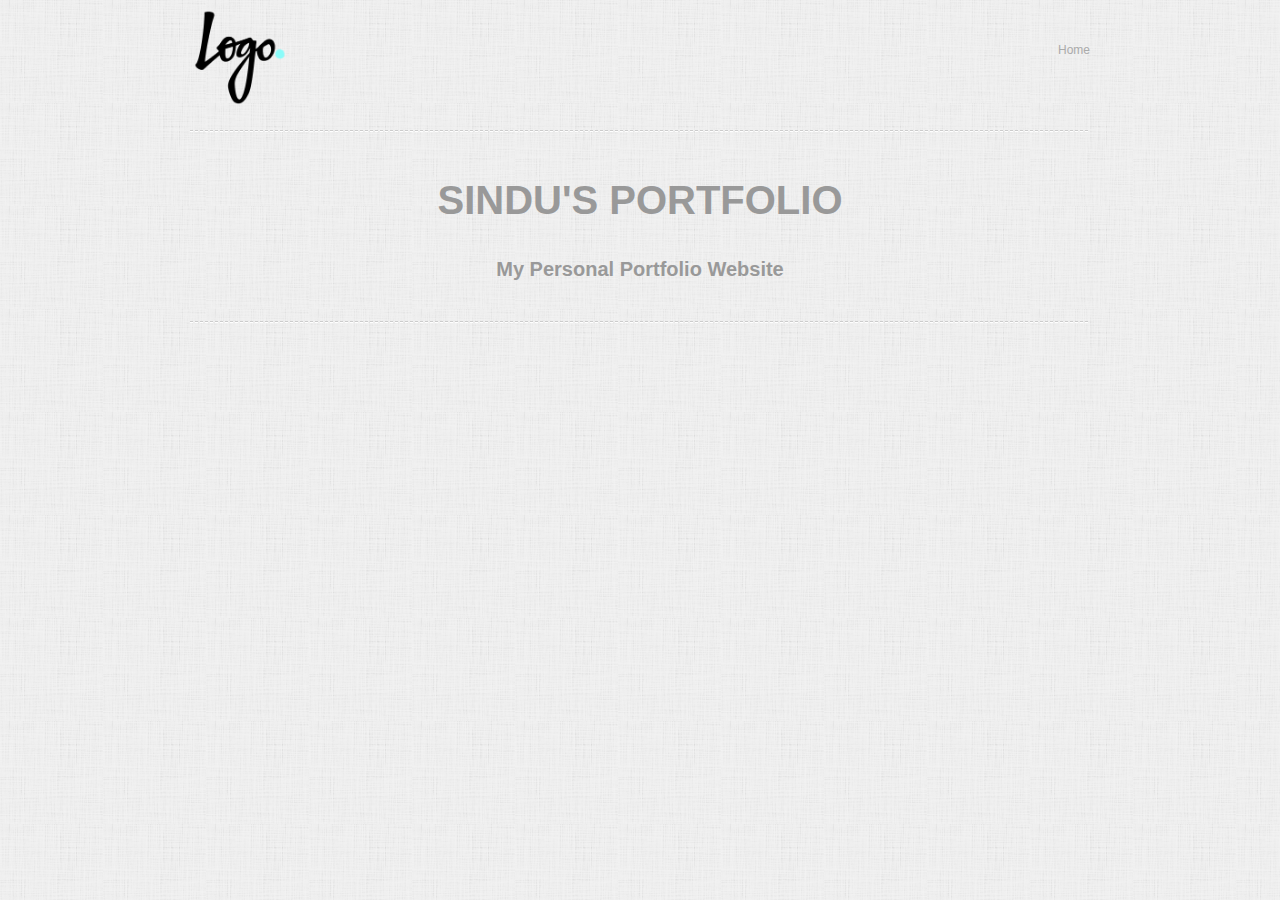
==== index.html @ 5a5f549b "Initial Commit" ====
<!DOCTYPE html>
<html>
<head>
	<link rel="stylesheet" type="text/css" href="assets/css/style.css">
	<title>Portofolio | Sisinduku</title>
</head>
<body>
	<div class="container">
		<header class="wrapper">
			<div class="header-top cleaner">
				<div class="left-float">
					<img class="logo" src="assets/images/logo.png">
				</div>
				<nav class="right-float">
					<ul>
						<li><a href="#">Home</a></li>
					</ul>
				</nav>
			</div>
			<div class="header-tagline">
				<h1>Sindu's Portfolio</h1>
				<h3>My Personal Portfolio Website</h3>
			</div>
		</header>
	</div>
</body>
</html>
---- assets/css/style.css ----
body {
	background-image: url('../images/background.png');
	font-family: Helvetica, Arial, sans-serif;
	font-size: 12px;
	color: #999999;
	text-align: left;
	line-height: 19px;
}

div {
	margin: 0;
	padding: 0;
	border: 0;
	outline: 0;
	font-size: 100%;
}

header, nav {
	display: block;
}

ul {
	list-style: none;
}

nav ul li {
	float: left;
	margin-left: 30px;
	line-height: 60px;
}

a {
	text-decoration: none;
	color: #aaa;
}

h1 {
	font-size: 40px;
	line-height: 1.4em;
}

h3 {
	font-size: 20px;
	line-height: 1.4em;
}

header .wrapper {
	overflow: hidden;	
}

.wrapper {
	width: 900px;
	margin: 0 auto;
	position: relative;
}

.container {
	position: relative;
	overflow: hidden;
	font-size: 100%;
}

.header-top {
	background: transparent url(../images/seperator_main.png) repeat-x bottom left;
	padding-bottom: 20px;
	margin-bottom: 40px;
}

.header-tagline {
	background: transparent url(../images/seperator_main.png) repeat-x bottom left;
	padding-bottom: 20px;
	margin-bottom: 40px;
	text-align: center;
}

.header-tagline h1 {

	text-transform: uppercase;
}

.logo {
	width: 100px;
}

.cleaner {	
	height: 1%;
}

.cleaner::after {
	content: "";
	display: block;
	clear: both;
	visibility: hidden;
	font-size: 0;
	height: 0;
}

.left-float {
	float: left;
}

.right-float {
	float: right;
}
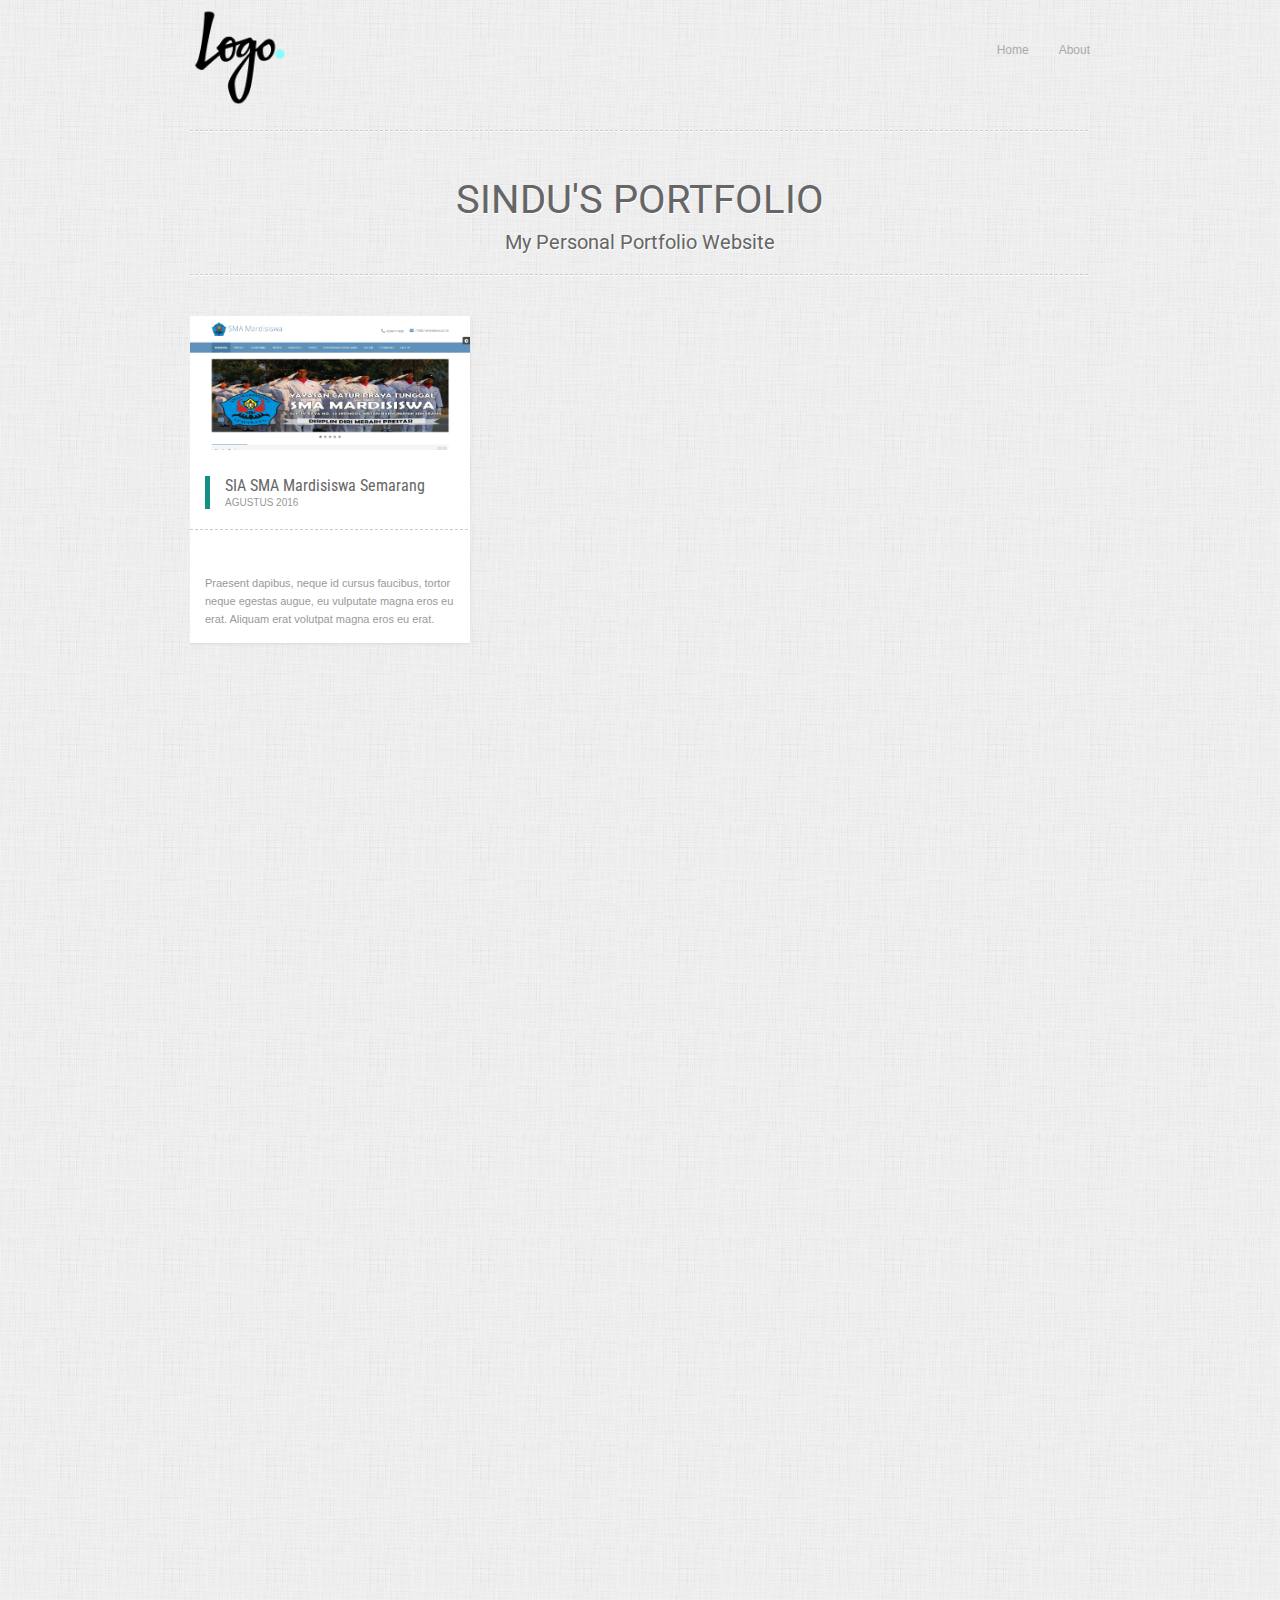
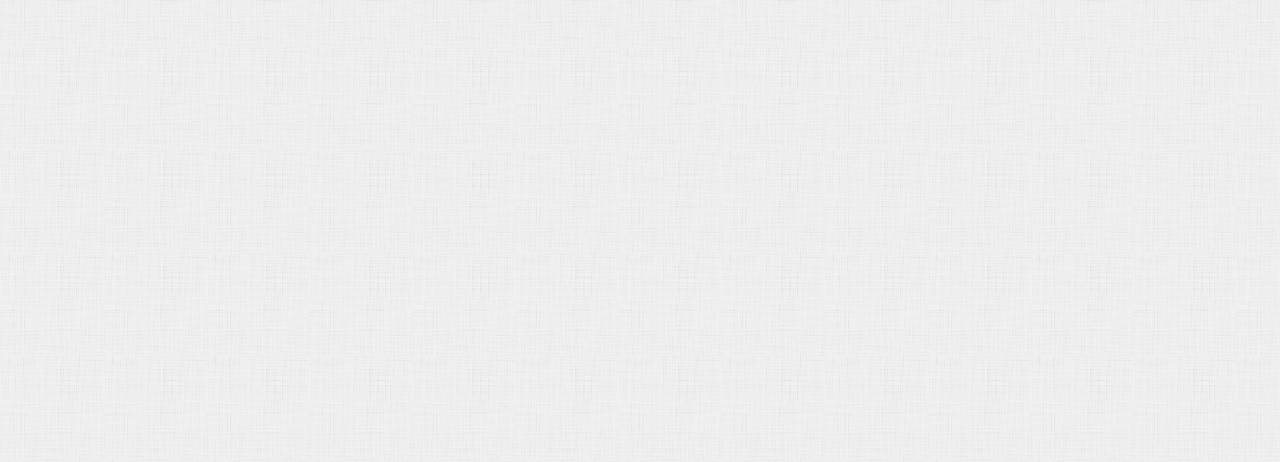
==== commit a42ec657: "About Page" ====
--- a/index.html
+++ b/index.html
@@ -2,6 +2,7 @@
 <html>
 <head>
 	<link rel="stylesheet" type="text/css" href="assets/css/style.css">
+	<link href="https://fonts.googleapis.com/css?family=Roboto|Roboto+Condensed" rel="stylesheet">
 	<title>Portofolio | Sisinduku</title>
 </head>
 <body>
@@ -14,6 +15,7 @@
 				<nav class="right-float">
 					<ul>
 						<li><a href="#">Home</a></li>
+						<li><a href="about.html">About</a></li>
 					</ul>
 				</nav>
 			</div>
@@ -22,6 +24,27 @@
 				<h3>My Personal Portfolio Website</h3>
 			</div>
 		</header>
+		<div class="wrapper cleaner">
+			<div class="portfolio-container cleaner">
+				<div class="portfolio-item" style="position: absolute; left: 0px; top: 0px;">
+					<div class="img-holder">
+						<a href="http://smamardisiswa.sch.id/" target="_blank">
+							<img src="assets/images/project1.png" alt="SIA SMA Mardisiswa">
+						</a>
+					</div>
+					<div class="item-headline">
+						<div class="item-headline-title">
+							<h5>SIA SMA Mardisiswa Semarang</h5>
+						</div>
+						<div class="item-headline-date">Agustus 2016</div>
+					</div>
+					<div class="item-info">
+						<p>Praesent dapibus, neque id cursus faucibus, tortor neque egestas augue, eu vulputate magna eros eu erat. Aliquam erat volutpat magna eros eu erat.</p>
+
+					</div>
+				</div>
+			</div>
+		</div>
 	</div>
 </body>
 </html>--- a/assets/css/style.css
+++ b/assets/css/style.css
@@ -7,7 +7,7 @@
 	line-height: 19px;
 }
 
-div {
+div, h1, h2, h3, h4, h5, h6, p, span {
 	margin: 0;
 	padding: 0;
 	border: 0;
@@ -15,8 +15,18 @@
 	font-size: 100%;
 }
 
-header, nav {
+header, nav, article {
 	display: block;
+}
+
+article {
+	background: #fff;
+	width: 100%;
+	height: auto;
+	box-shadow: rgba(0,0,0, 0.1) 0px 0px 3px;
+	-moz-box-shadow: rgba(0,0,0, 0.1) 0px 0px 3px;
+	-webkit-box-shadow: rgba(0,0,0, 0.1) 0px 0px 3px;
+	border-bottom: 1px solid #e0e0e0;
 }
 
 ul {
@@ -34,16 +44,52 @@
 	color: #aaa;
 }
 
+p {
+	margin-top: 30px;
+}
+
+h1, h2, h3, h4, h5, h6 {
+	font-family: 'Roboto', Helvetica, Arial, sans-serif;
+	color: #666666;
+	font-weight: normal;
+	text-shadow: 1px 1px 0px #ffffff;
+}
+
+h4, h5, h6 {
+	font-family: 'Roboto Condensed',Helvetica, Arial, sans-serif;
+}
+
 h1 {
 	font-size: 40px;
 	line-height: 1.4em;
 }
 
+h2 {
+	font-size: 35px;
+	line-height: 1.4em;
+}
+
 h3 {
 	font-size: 20px;
 	line-height: 1.4em;
 }
 
+h4 {
+	font-size: 18px;
+	line-height: 1em;
+}
+
+h5 {
+	font-size: 16px;
+	line-height: 1.2em;
+}
+
+img {
+	width: auto;
+	max-width: 100%;
+	border: 0;
+}
+
 header .wrapper {
 	overflow: hidden;	
 }
@@ -61,13 +107,13 @@
 }
 
 .header-top {
-	background: transparent url(../images/seperator_main.png) repeat-x bottom left;
+	background: transparent url('../images/seperator_main.png') repeat-x bottom left;
 	padding-bottom: 20px;
 	margin-bottom: 40px;
 }
 
 .header-tagline {
-	background: transparent url(../images/seperator_main.png) repeat-x bottom left;
+	background: transparent url('../images/seperator_main.png') repeat-x bottom left;
 	padding-bottom: 20px;
 	margin-bottom: 40px;
 	text-align: center;
@@ -101,4 +147,118 @@
 
 .right-float {
 	float: right;
+}
+
+.portfolio-container {
+	overflow: hidden;
+	position: relative;
+	height: 1738px;
+}
+
+.portfolio-item {
+	position: absolute;
+	width: 280px;
+	background: #fff;
+	margin-right: 30px;
+	margin-bottom: 30px;
+	border-bottom: 1px solid #e0e0e0;
+	-webkit-box-shadow: rgba(0,0,0, 0.1) 0px 0px 3px;
+}
+
+.img-holder {
+	position: relative;
+	cursor: pointer;
+}
+
+.item-headline {
+	border-left: 5px solid #139083;
+	padding-left: 15px;
+	margin: 20px 15px 20px 15px;
+}
+
+.item-headline .item-headline-title {
+	margin-bottom: 2px;
+}
+
+.item-headline .item-headline-date {
+	font-size: 10px;
+	line-height: 12px;
+	text-transform: uppercase;
+}
+
+.item-info {
+	background: url('../images/seperator_main.png') repeat-x top left;
+	font-size: 11px;
+	line-height: 18px;
+	padding: 15px;
+}
+
+.contact {
+	width: 100%;
+	height: auto;
+	padding-bottom: 80px;
+}
+
+.add-padding {
+	padding-left: 30px;
+	padding-right: 30px;	
+}
+
+.title-page {
+	padding-top: 30px;
+	padding-bottom: 30px;
+}
+
+.about-content {
+	padding-top: 60px;
+}
+
+.about-separator {
+	background: url('../images/seperator_main.png') repeat-x top left;
+	padding-bottom: 30px;
+}
+
+.column {
+	float: left;
+	padding-bottom: 45px;
+	margin-right: 30px;
+}
+
+.one-third {
+	width: 260px;
+}
+
+.last {
+	margin-right: 0px;
+}
+
+.skillgroup {
+	margin-top: 30px;
+}
+
+.skill {
+	margin-top: 15px;
+}
+
+.skill:first-child {
+	margin-top: 0px;
+}
+
+.skillbar {
+	background: #e0e0e0;
+	height: 22px;
+	width: 100%;
+	position: relative;
+}
+
+.skillactive {
+	background: #999999;
+	height: 100%;
+}
+
+.skill .skillbar span {
+	color: #fff;
+	position: absolute;
+	top: 2px;
+	left: 10px;
 }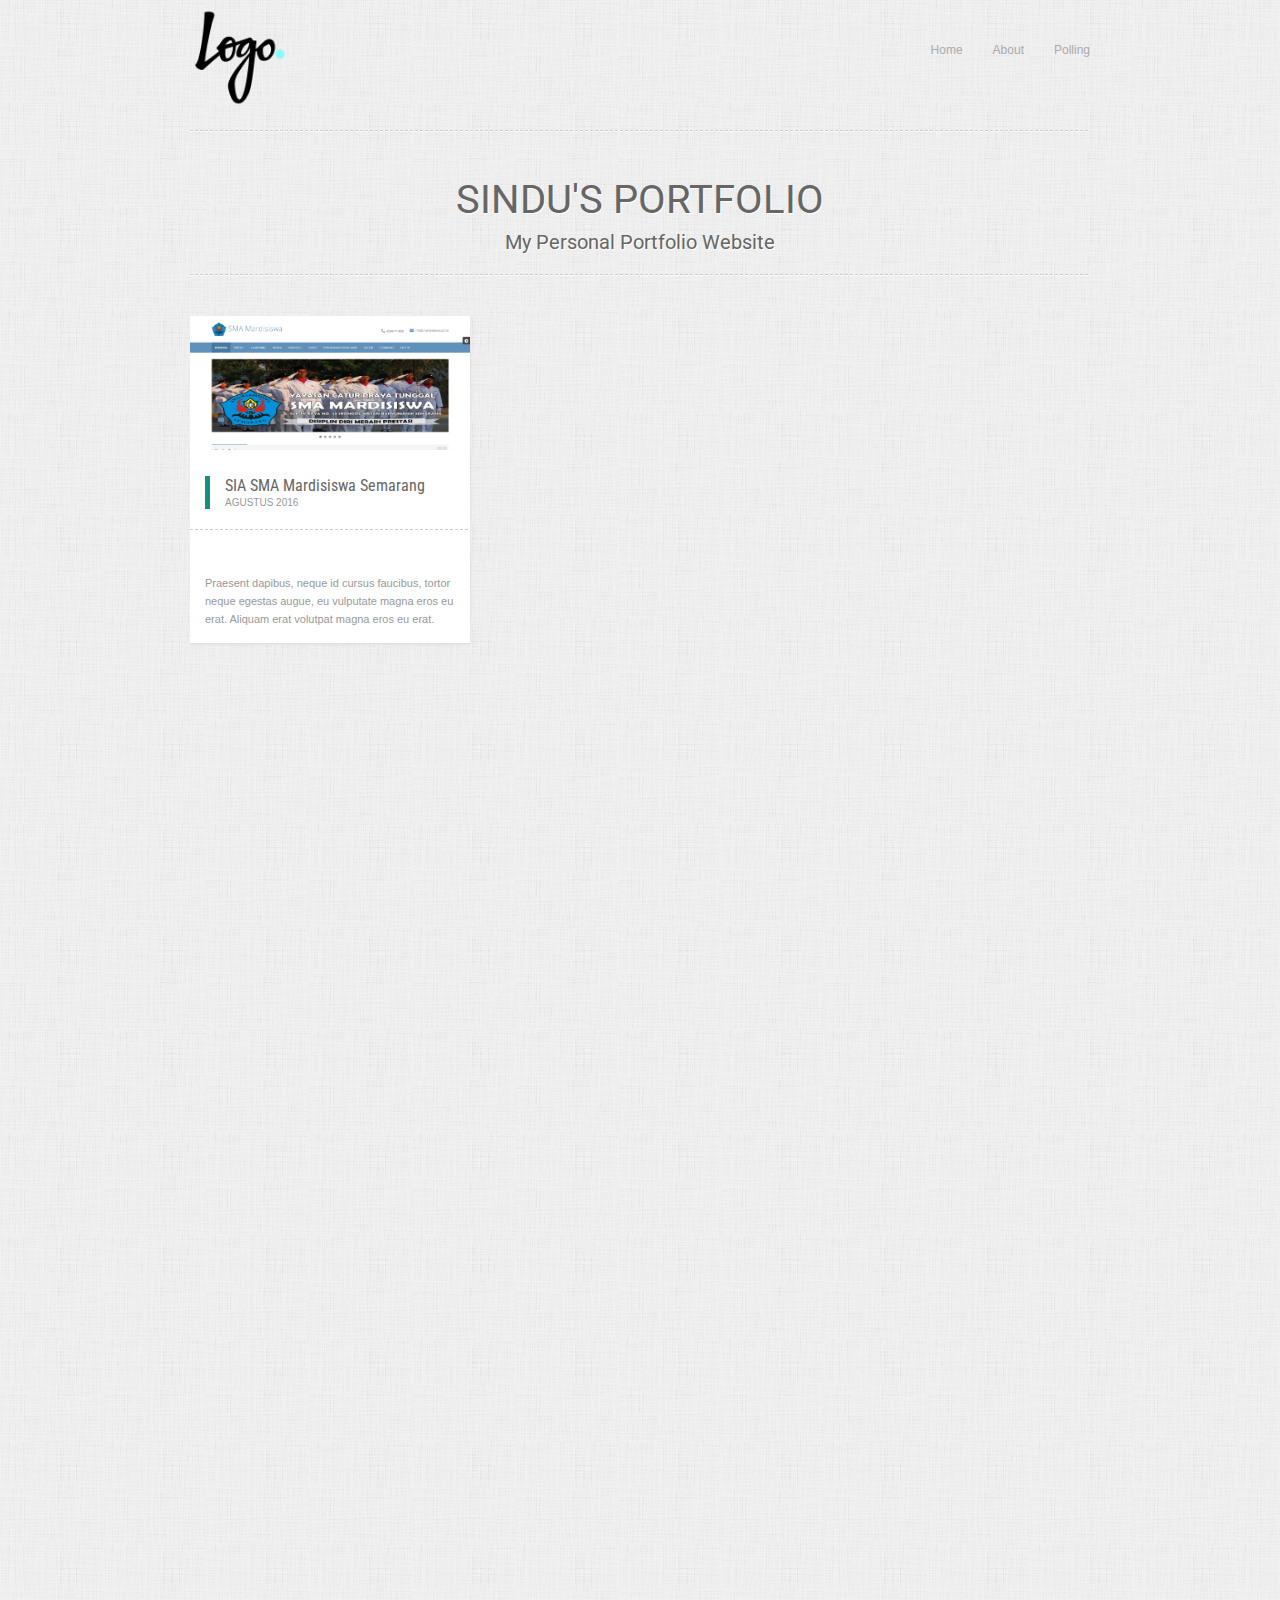
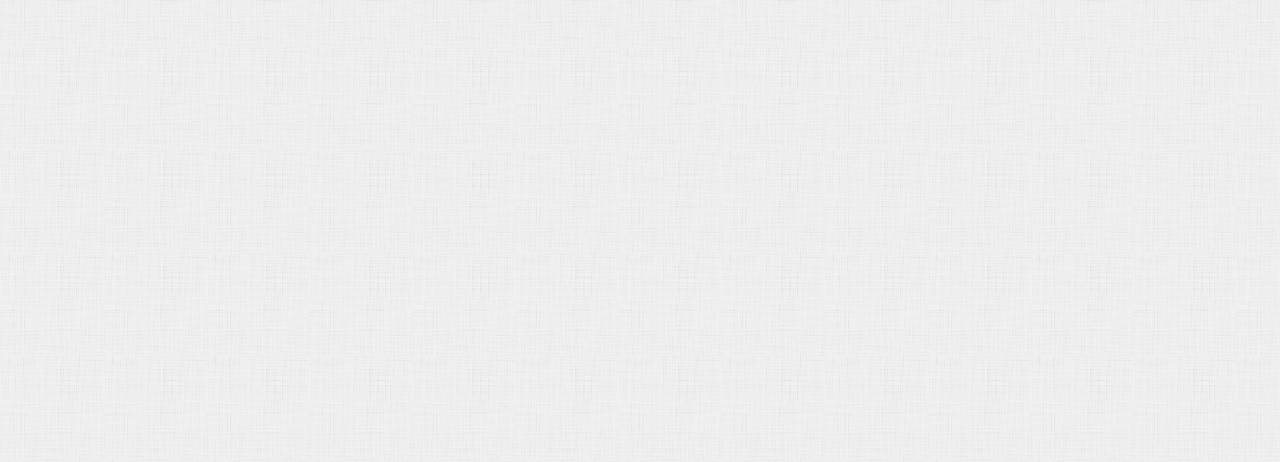
==== commit c048d3de: "Create comment project" ====
--- a/index.html
+++ b/index.html
@@ -16,6 +16,7 @@
 					<ul>
 						<li><a href="#">Home</a></li>
 						<li><a href="about.html">About</a></li>
+						<li><a href="polling.html">Polling</a></li>
 					</ul>
 				</nav>
 			</div>
--- a/assets/css/style.css
+++ b/assets/css/style.css
@@ -33,6 +33,10 @@
 	list-style: none;
 }
 
+ul#result {
+	list-style: circle;
+}
+
 nav ul li {
 	float: left;
 	margin-left: 30px;
@@ -88,6 +92,41 @@
 	width: auto;
 	max-width: 100%;
 	border: 0;
+}
+
+form > div {
+	margin-top: 15px;
+	position: relative;
+}
+
+form > div:first-child {
+	margin-top: 5px;
+}
+
+input[type="text"], input[type="email"] {
+	font-family: Helvetica, Arial, sans-serif;
+	font-size: 13px;
+	background: #f0f0f0;
+	border: none;
+	line-height: 1.5em;
+	color: #999999;
+	padding: 5px 5px;
+	width: 240px;
+}
+
+input[type="submit"] {
+    font-size: 13px;
+    line-height: 1.5em;
+    height: 24px;
+    color: #ffffff;
+    background: #999999;
+    padding: 0px 10px;
+    border: none;
+    cursor: pointer;
+}
+
+input[type="submit"]:hover {
+    background: #139083;
 }
 
 header .wrapper {
@@ -228,6 +267,10 @@
 	width: 260px;
 }
 
+.one-half {
+	width: 420px;
+}
+
 .last {
 	margin-right: 0px;
 }
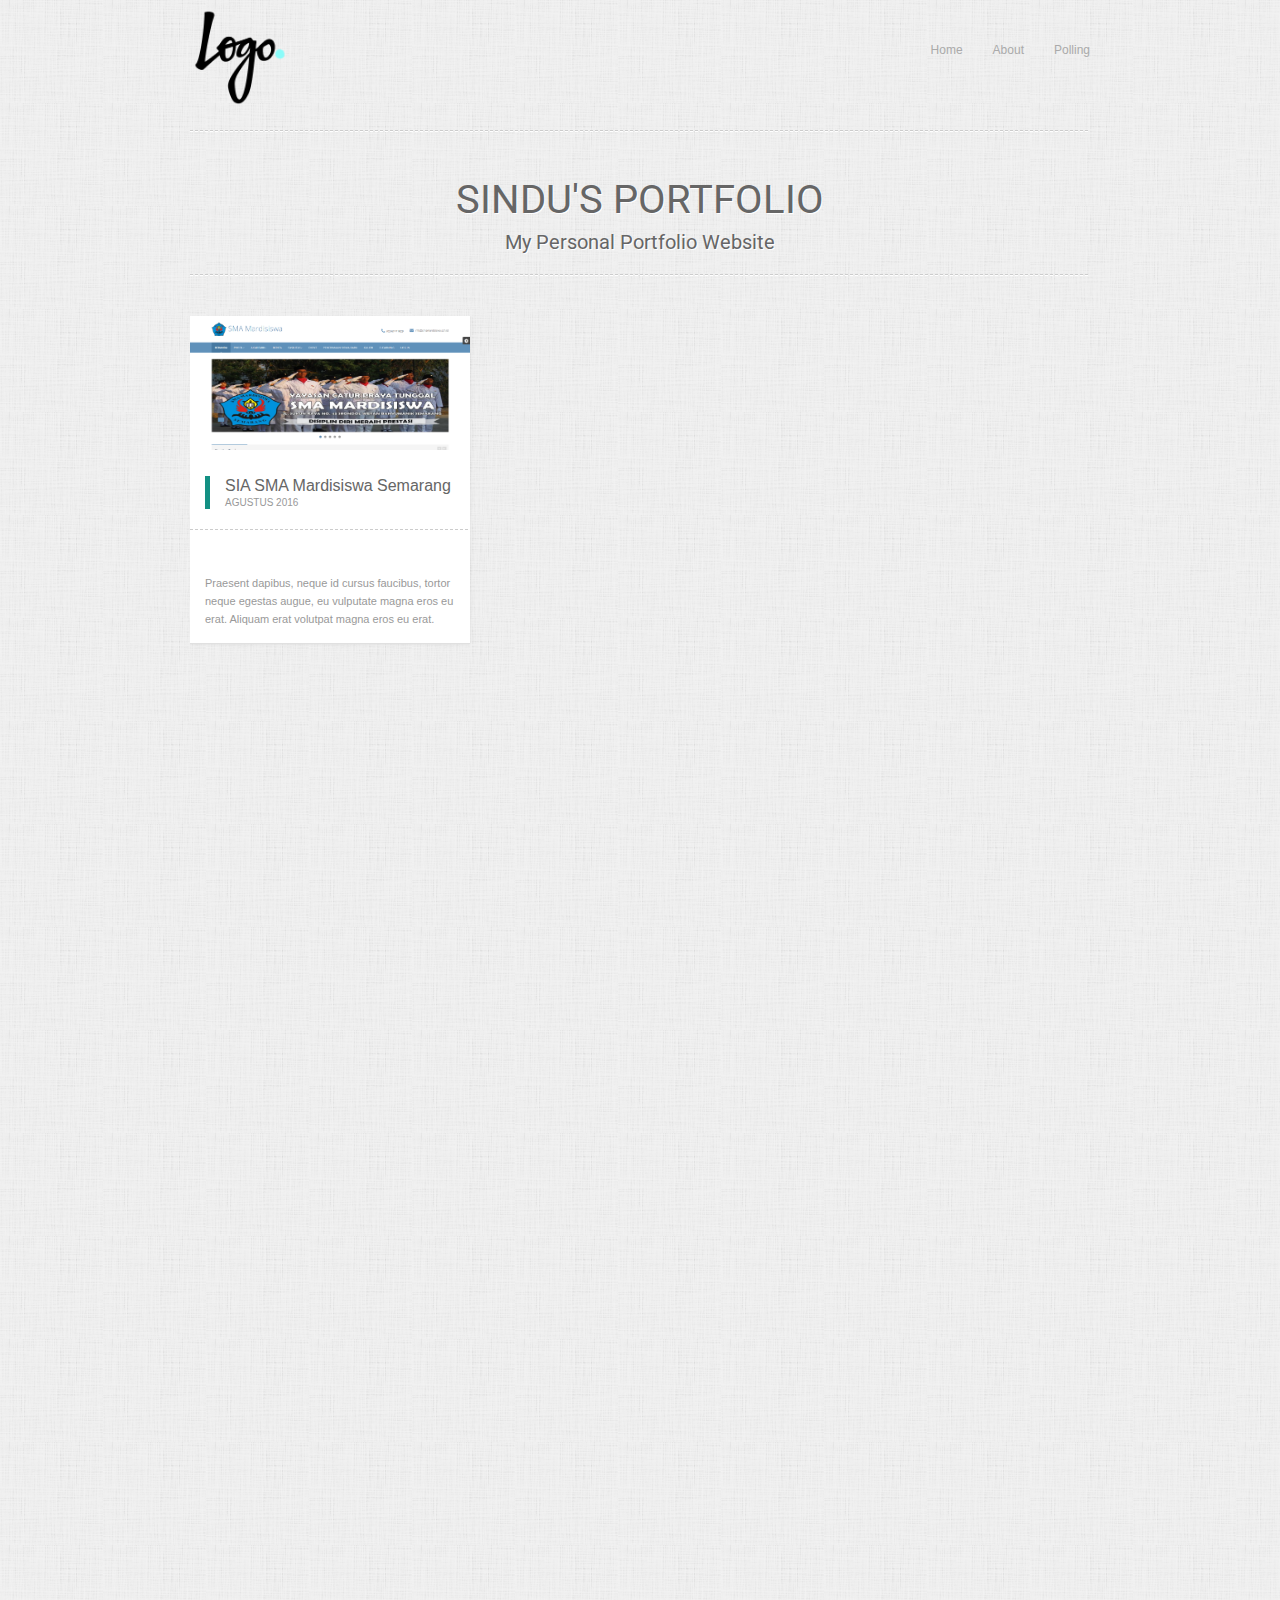
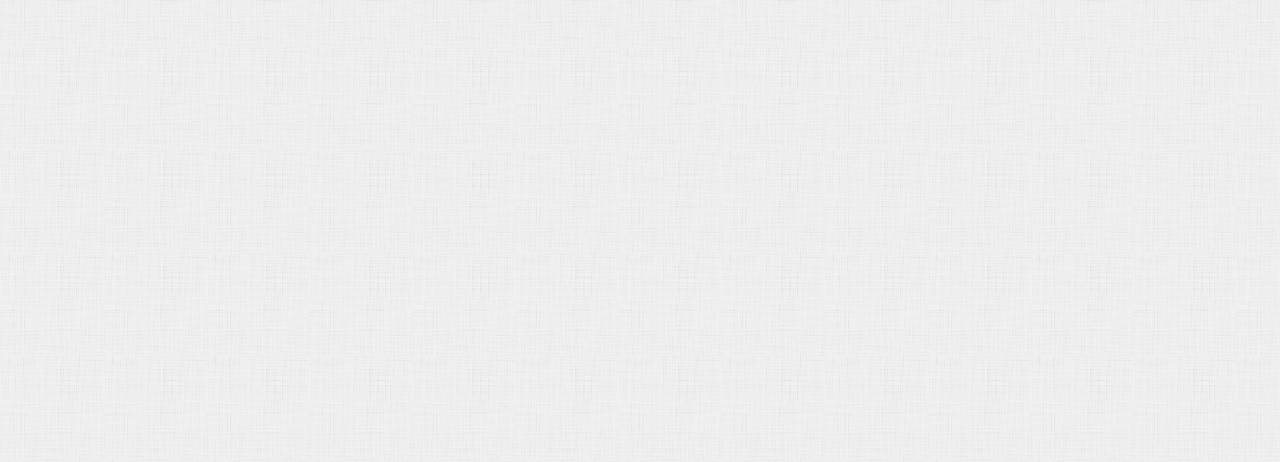
==== commit 58e57606: "Edit semantic" ====
--- a/index.html
+++ b/index.html
@@ -1,51 +1,51 @@
-<!DOCTYPE html>
-<html>
-<head>
-	<link rel="stylesheet" type="text/css" href="assets/css/style.css">
-	<link href="https://fonts.googleapis.com/css?family=Roboto|Roboto+Condensed" rel="stylesheet">
-	<title>Portofolio | Sisinduku</title>
-</head>
-<body>
-	<div class="container">
-		<header class="wrapper">
-			<div class="header-top cleaner">
-				<div class="left-float">
-					<img class="logo" src="assets/images/logo.png">
-				</div>
-				<nav class="right-float">
-					<ul>
-						<li><a href="#">Home</a></li>
-						<li><a href="about.html">About</a></li>
-						<li><a href="polling.html">Polling</a></li>
-					</ul>
-				</nav>
-			</div>
-			<div class="header-tagline">
-				<h1>Sindu's Portfolio</h1>
-				<h3>My Personal Portfolio Website</h3>
-			</div>
-		</header>
-		<div class="wrapper cleaner">
-			<div class="portfolio-container cleaner">
-				<div class="portfolio-item" style="position: absolute; left: 0px; top: 0px;">
-					<div class="img-holder">
-						<a href="http://smamardisiswa.sch.id/" target="_blank">
-							<img src="assets/images/project1.png" alt="SIA SMA Mardisiswa">
-						</a>
-					</div>
-					<div class="item-headline">
-						<div class="item-headline-title">
-							<h5>SIA SMA Mardisiswa Semarang</h5>
-						</div>
-						<div class="item-headline-date">Agustus 2016</div>
-					</div>
-					<div class="item-info">
-						<p>Praesent dapibus, neque id cursus faucibus, tortor neque egestas augue, eu vulputate magna eros eu erat. Aliquam erat volutpat magna eros eu erat.</p>
-
-					</div>
-				</div>
-			</div>
-		</div>
-	</div>
-</body>
-</html>+<!DOCTYPE html>
+<html>
+<head>
+	<link rel="stylesheet" type="text/css" href="assets/css/style.css">
+	<link href="https://fonts.googleapis.com/css?family=Roboto" rel="stylesheet">
+	<title>Portofolio | Sisinduku</title>
+</head>
+<body>
+	<div class="container">
+		<header class="wrapper">
+			<div class="header-top cleaner">
+				<div class="left-float">
+					<img class="logo" src="assets/images/logo.png" alt="Logo">
+				</div>
+				<nav class="right-float">
+					<ul>
+						<li><a href="#">Home</a></li>
+						<li><a href="about.html">About</a></li>
+						<li><a href="polling.html">Polling</a></li>
+					</ul>
+				</nav>
+			</div>
+			<div class="header-tagline">
+				<h1>Sindu's Portfolio</h1>
+				<h3>My Personal Portfolio Website</h3>
+			</div>
+		</header>
+		<div class="wrapper cleaner">
+			<div class="portfolio-container cleaner">
+				<div class="portfolio-item" style="position: absolute; left: 0px; top: 0px;">
+					<div class="img-holder">
+						<a href="http://smamardisiswa.sch.id/" target="_blank">
+							<img src="assets/images/project1.png" alt="SIA SMA Mardisiswa">
+						</a>
+					</div>
+					<div class="item-headline">
+						<div class="item-headline-title">
+							<h5>SIA SMA Mardisiswa Semarang</h5>
+						</div>
+						<div class="item-headline-date">Agustus 2016</div>
+					</div>
+					<div class="item-info">
+						<p>Praesent dapibus, neque id cursus faucibus, tortor neque egestas augue, eu vulputate magna eros eu erat. Aliquam erat volutpat magna eros eu erat.</p>
+
+					</div>
+				</div>
+			</div>
+		</div>
+	</div>
+</body>
+</html>
--- a/assets/css/style.css
+++ b/assets/css/style.css
@@ -1,307 +1,307 @@
-body {
-	background-image: url('../images/background.png');
-	font-family: Helvetica, Arial, sans-serif;
-	font-size: 12px;
-	color: #999999;
-	text-align: left;
-	line-height: 19px;
-}
-
-div, h1, h2, h3, h4, h5, h6, p, span {
-	margin: 0;
-	padding: 0;
-	border: 0;
-	outline: 0;
-	font-size: 100%;
-}
-
-header, nav, article {
-	display: block;
-}
-
-article {
-	background: #fff;
-	width: 100%;
-	height: auto;
-	box-shadow: rgba(0,0,0, 0.1) 0px 0px 3px;
-	-moz-box-shadow: rgba(0,0,0, 0.1) 0px 0px 3px;
-	-webkit-box-shadow: rgba(0,0,0, 0.1) 0px 0px 3px;
-	border-bottom: 1px solid #e0e0e0;
-}
-
-ul {
-	list-style: none;
-}
-
-ul#result {
-	list-style: circle;
-}
-
-nav ul li {
-	float: left;
-	margin-left: 30px;
-	line-height: 60px;
-}
-
-a {
-	text-decoration: none;
-	color: #aaa;
-}
-
-p {
-	margin-top: 30px;
-}
-
-h1, h2, h3, h4, h5, h6 {
-	font-family: 'Roboto', Helvetica, Arial, sans-serif;
-	color: #666666;
-	font-weight: normal;
-	text-shadow: 1px 1px 0px #ffffff;
-}
-
-h4, h5, h6 {
-	font-family: 'Roboto Condensed',Helvetica, Arial, sans-serif;
-}
-
-h1 {
-	font-size: 40px;
-	line-height: 1.4em;
-}
-
-h2 {
-	font-size: 35px;
-	line-height: 1.4em;
-}
-
-h3 {
-	font-size: 20px;
-	line-height: 1.4em;
-}
-
-h4 {
-	font-size: 18px;
-	line-height: 1em;
-}
-
-h5 {
-	font-size: 16px;
-	line-height: 1.2em;
-}
-
-img {
-	width: auto;
-	max-width: 100%;
-	border: 0;
-}
-
-form > div {
-	margin-top: 15px;
-	position: relative;
-}
-
-form > div:first-child {
-	margin-top: 5px;
-}
-
-input[type="text"], input[type="email"] {
-	font-family: Helvetica, Arial, sans-serif;
-	font-size: 13px;
-	background: #f0f0f0;
-	border: none;
-	line-height: 1.5em;
-	color: #999999;
-	padding: 5px 5px;
-	width: 240px;
-}
-
-input[type="submit"] {
-    font-size: 13px;
-    line-height: 1.5em;
-    height: 24px;
-    color: #ffffff;
-    background: #999999;
-    padding: 0px 10px;
-    border: none;
-    cursor: pointer;
-}
-
-input[type="submit"]:hover {
-    background: #139083;
-}
-
-header .wrapper {
-	overflow: hidden;	
-}
-
-.wrapper {
-	width: 900px;
-	margin: 0 auto;
-	position: relative;
-}
-
-.container {
-	position: relative;
-	overflow: hidden;
-	font-size: 100%;
-}
-
-.header-top {
-	background: transparent url('../images/seperator_main.png') repeat-x bottom left;
-	padding-bottom: 20px;
-	margin-bottom: 40px;
-}
-
-.header-tagline {
-	background: transparent url('../images/seperator_main.png') repeat-x bottom left;
-	padding-bottom: 20px;
-	margin-bottom: 40px;
-	text-align: center;
-}
-
-.header-tagline h1 {
-
-	text-transform: uppercase;
-}
-
-.logo {
-	width: 100px;
-}
-
-.cleaner {	
-	height: 1%;
-}
-
-.cleaner::after {
-	content: "";
-	display: block;
-	clear: both;
-	visibility: hidden;
-	font-size: 0;
-	height: 0;
-}
-
-.left-float {
-	float: left;
-}
-
-.right-float {
-	float: right;
-}
-
-.portfolio-container {
-	overflow: hidden;
-	position: relative;
-	height: 1738px;
-}
-
-.portfolio-item {
-	position: absolute;
-	width: 280px;
-	background: #fff;
-	margin-right: 30px;
-	margin-bottom: 30px;
-	border-bottom: 1px solid #e0e0e0;
-	-webkit-box-shadow: rgba(0,0,0, 0.1) 0px 0px 3px;
-}
-
-.img-holder {
-	position: relative;
-	cursor: pointer;
-}
-
-.item-headline {
-	border-left: 5px solid #139083;
-	padding-left: 15px;
-	margin: 20px 15px 20px 15px;
-}
-
-.item-headline .item-headline-title {
-	margin-bottom: 2px;
-}
-
-.item-headline .item-headline-date {
-	font-size: 10px;
-	line-height: 12px;
-	text-transform: uppercase;
-}
-
-.item-info {
-	background: url('../images/seperator_main.png') repeat-x top left;
-	font-size: 11px;
-	line-height: 18px;
-	padding: 15px;
-}
-
-.contact {
-	width: 100%;
-	height: auto;
-	padding-bottom: 80px;
-}
-
-.add-padding {
-	padding-left: 30px;
-	padding-right: 30px;	
-}
-
-.title-page {
-	padding-top: 30px;
-	padding-bottom: 30px;
-}
-
-.about-content {
-	padding-top: 60px;
-}
-
-.about-separator {
-	background: url('../images/seperator_main.png') repeat-x top left;
-	padding-bottom: 30px;
-}
-
-.column {
-	float: left;
-	padding-bottom: 45px;
-	margin-right: 30px;
-}
-
-.one-third {
-	width: 260px;
-}
-
-.one-half {
-	width: 420px;
-}
-
-.last {
-	margin-right: 0px;
-}
-
-.skillgroup {
-	margin-top: 30px;
-}
-
-.skill {
-	margin-top: 15px;
-}
-
-.skill:first-child {
-	margin-top: 0px;
-}
-
-.skillbar {
-	background: #e0e0e0;
-	height: 22px;
-	width: 100%;
-	position: relative;
-}
-
-.skillactive {
-	background: #999999;
-	height: 100%;
-}
-
-.skill .skillbar span {
-	color: #fff;
-	position: absolute;
-	top: 2px;
-	left: 10px;
+body {
+	background-image: url('../images/background.png');
+	font-family: Helvetica, Arial, sans-serif;
+	font-size: 12px;
+	color: #999999;
+	text-align: left;
+	line-height: 19px;
+}
+
+div, h1, h2, h3, h4, h5, h6, p, span {
+	margin: 0;
+	padding: 0;
+	border: 0;
+	outline: 0;
+	font-size: 100%;
+}
+
+header, nav, article {
+	display: block;
+}
+
+article {
+	background: #fff;
+	width: 100%;
+	height: auto;
+	box-shadow: rgba(0,0,0, 0.1) 0px 0px 3px;
+	-moz-box-shadow: rgba(0,0,0, 0.1) 0px 0px 3px;
+	-webkit-box-shadow: rgba(0,0,0, 0.1) 0px 0px 3px;
+	border-bottom: 1px solid #e0e0e0;
+}
+
+ul {
+	list-style: none;
+}
+
+ul#result {
+	list-style: circle;
+}
+
+nav ul li {
+	float: left;
+	margin-left: 30px;
+	line-height: 60px;
+}
+
+a {
+	text-decoration: none;
+	color: #aaa;
+}
+
+p {
+	margin-top: 30px;
+}
+
+h1, h2, h3, h4, h5, h6 {
+	font-family: 'Roboto', Helvetica, Arial, sans-serif;
+	color: #666666;
+	font-weight: normal;
+	text-shadow: 1px 1px 0px #ffffff;
+}
+
+h4, h5, h6 {
+	font-family: 'Roboto Condensed',Helvetica, Arial, sans-serif;
+}
+
+h1 {
+	font-size: 40px;
+	line-height: 1.4em;
+}
+
+h2 {
+	font-size: 35px;
+	line-height: 1.4em;
+}
+
+h3 {
+	font-size: 20px;
+	line-height: 1.4em;
+}
+
+h4 {
+	font-size: 18px;
+	line-height: 1em;
+}
+
+h5 {
+	font-size: 16px;
+	line-height: 1.2em;
+}
+
+img {
+	width: auto;
+	max-width: 100%;
+	border: 0;
+}
+
+form > div {
+	margin-top: 15px;
+	position: relative;
+}
+
+form > div:first-child {
+	margin-top: 5px;
+}
+
+input[type="text"], input[type="email"] {
+	font-family: Helvetica, Arial, sans-serif;
+	font-size: 13px;
+	background: #f0f0f0;
+	border: none;
+	line-height: 1.5em;
+	color: #999999;
+	padding: 5px 5px;
+	width: 240px;
+}
+
+input[type="submit"] {
+    font-size: 13px;
+    line-height: 1.5em;
+    height: 24px;
+    color: #ffffff;
+    background: #999999;
+    padding: 0px 10px;
+    border: none;
+    cursor: pointer;
+}
+
+input[type="submit"]:hover {
+    background: #139083;
+}
+
+header .wrapper {
+	overflow: hidden;	
+}
+
+.wrapper {
+	width: 900px;
+	margin: 0 auto;
+	position: relative;
+}
+
+.container {
+	position: relative;
+	overflow: hidden;
+	font-size: 100%;
+}
+
+.header-top {
+	background: transparent url('../images/seperator_main.png') repeat-x bottom left;
+	padding-bottom: 20px;
+	margin-bottom: 40px;
+}
+
+.header-tagline {
+	background: transparent url('../images/seperator_main.png') repeat-x bottom left;
+	padding-bottom: 20px;
+	margin-bottom: 40px;
+	text-align: center;
+}
+
+.header-tagline h1 {
+
+	text-transform: uppercase;
+}
+
+.logo {
+	width: 100px;
+}
+
+.cleaner {	
+	height: 1%;
+}
+
+.cleaner::after {
+	content: "";
+	display: block;
+	clear: both;
+	visibility: hidden;
+	font-size: 0;
+	height: 0;
+}
+
+.left-float {
+	float: left;
+}
+
+.right-float {
+	float: right;
+}
+
+.portfolio-container {
+	overflow: hidden;
+	position: relative;
+	height: 1738px;
+}
+
+.portfolio-item {
+	position: absolute;
+	width: 280px;
+	background: #fff;
+	margin-right: 30px;
+	margin-bottom: 30px;
+	border-bottom: 1px solid #e0e0e0;
+	-webkit-box-shadow: rgba(0,0,0, 0.1) 0px 0px 3px;
+}
+
+.img-holder {
+	position: relative;
+	cursor: pointer;
+}
+
+.item-headline {
+	border-left: 5px solid #139083;
+	padding-left: 15px;
+	margin: 20px 15px 20px 15px;
+}
+
+.item-headline .item-headline-title {
+	margin-bottom: 2px;
+}
+
+.item-headline .item-headline-date {
+	font-size: 10px;
+	line-height: 12px;
+	text-transform: uppercase;
+}
+
+.item-info {
+	background: url('../images/seperator_main.png') repeat-x top left;
+	font-size: 11px;
+	line-height: 18px;
+	padding: 15px;
+}
+
+.contact {
+	width: 100%;
+	height: auto;
+	padding-bottom: 80px;
+}
+
+.add-padding {
+	padding-left: 30px;
+	padding-right: 30px;	
+}
+
+.title-page {
+	padding-top: 30px;
+	padding-bottom: 30px;
+}
+
+.about-content {
+	padding-top: 60px;
+}
+
+.about-separator {
+	background: url('../images/seperator_main.png') repeat-x top left;
+	padding-bottom: 30px;
+}
+
+.column {
+	float: left;
+	padding-bottom: 45px;
+	margin-right: 30px;
+}
+
+.one-third {
+	width: 260px;
+}
+
+.one-half {
+	width: 420px;
+}
+
+.last {
+	margin-right: 0px;
+}
+
+.skillgroup {
+	margin-top: 30px;
+}
+
+.skill {
+	margin-top: 15px;
+}
+
+.skill:first-child {
+	margin-top: 0px;
+}
+
+.skillbar {
+	background: #e0e0e0;
+	height: 22px;
+	width: 100%;
+	position: relative;
+}
+
+.skillactive {
+	background: #999999;
+	height: 100%;
+}
+
+.skill .skillbar span {
+	color: #fff;
+	position: absolute;
+	top: 2px;
+	left: 10px;
 }